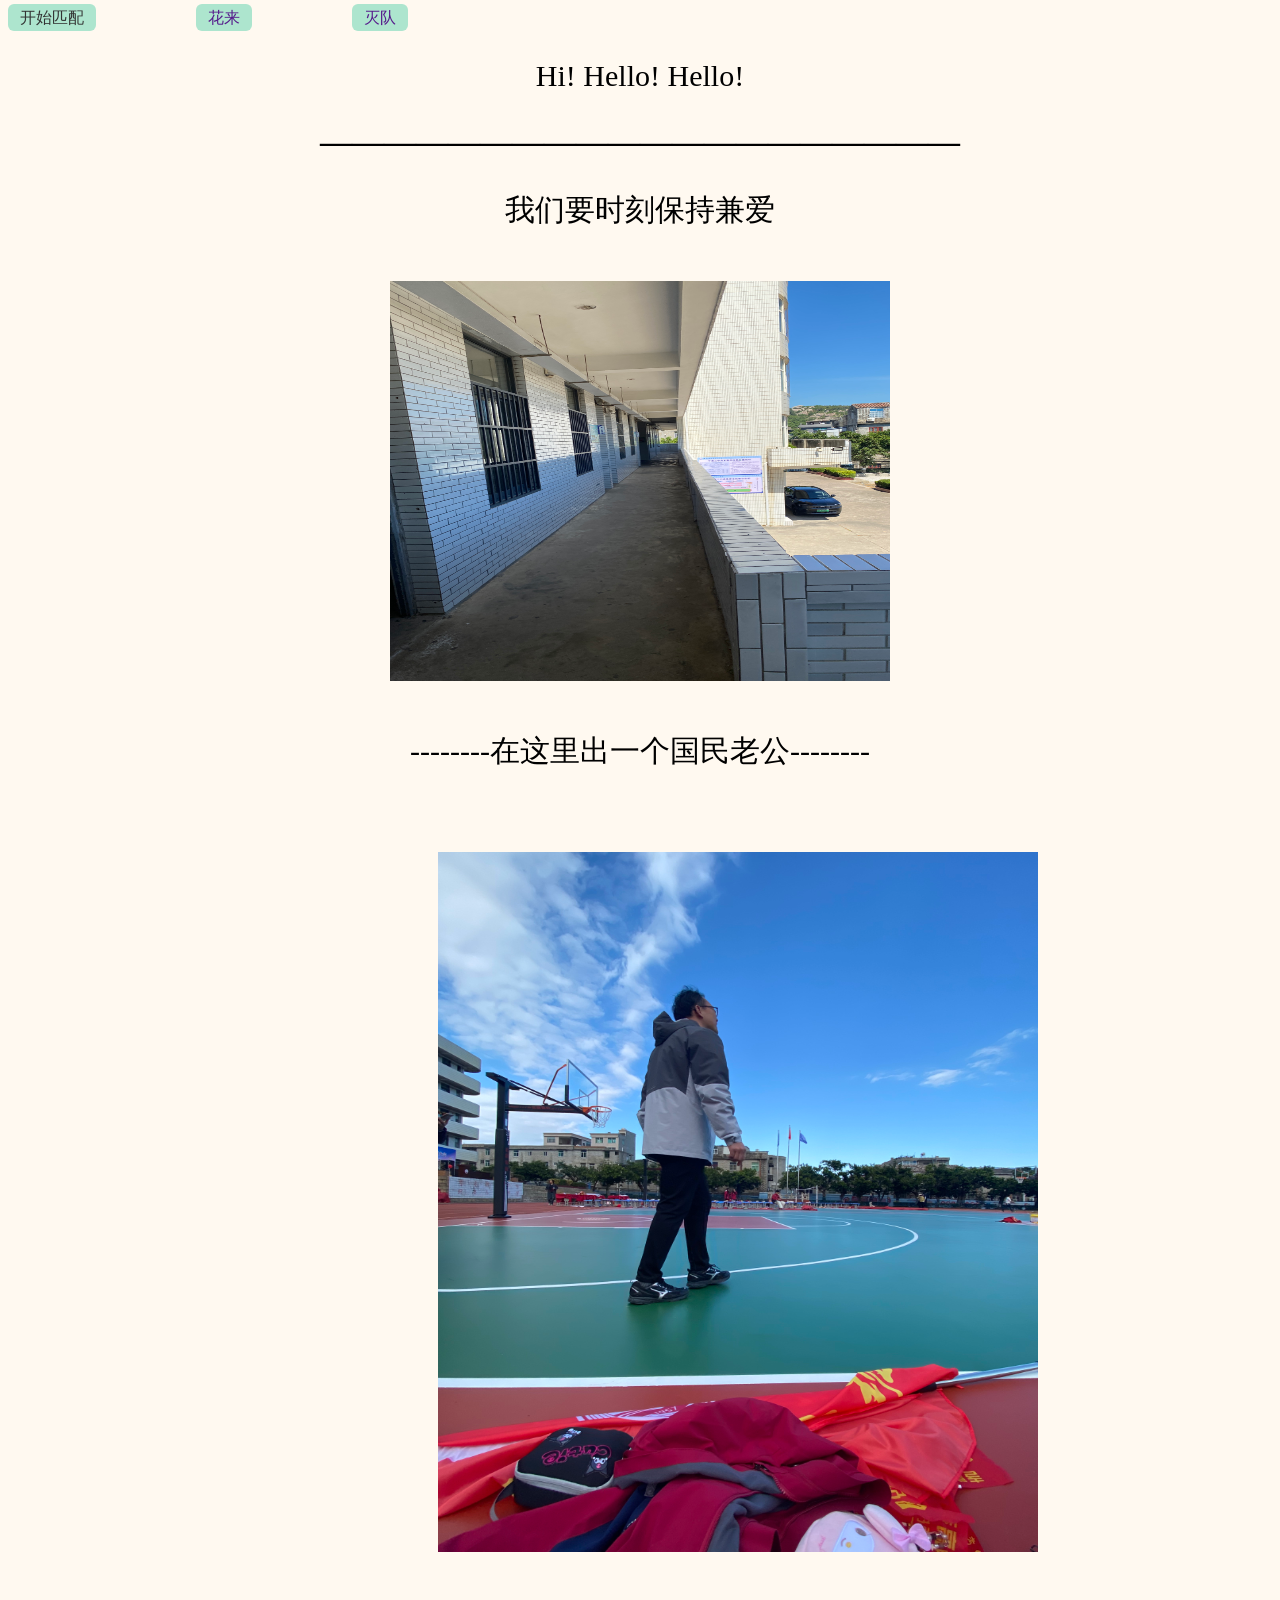
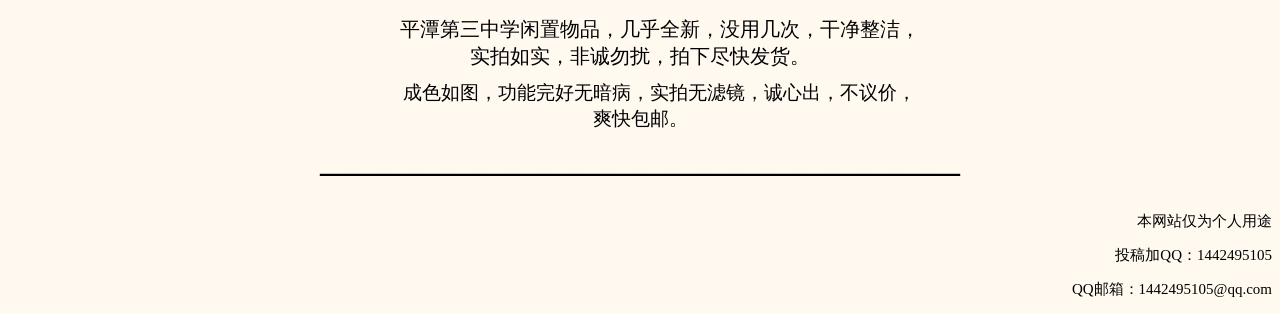
==== two.html @ 090507b1 "Add files via upload" ====
<!DOCTYPE html>
<html lang="en">
<head>
    <meta charset="UTF-8">
    <meta name="viewport" content="width=device-width, initial-scale=1.0">
    <title>Document</title>
    <style>
        body{
            background-color: #FFF9F0;
        }
    </style>
    <link rel="stylesheet" href="1css.css">
</head>
<body>
    <div>
        <ul>
            <li><a href="index.html">开始匹配</a></li>
            <li><a href="">花来</a></li>
            <li><a href="">灭队</a></li>
        </ul>
    </div>
    <div>
        <p>Hi! Hello! Hello!</p>
    </div>
    <div>
        <h1>————————————————————</h1>
    </div>
    <div>
        <p>我们要时刻保持兼爱</p>
    </div>
    <div class="img-cent">
        <img src="./图片/平潭山中.jpg" alt="">
    </div>
    <div>
        <p>--------在这里出一个国民老公--------</p>
    </div>
    <div> 
        <img style="width: 600px; height: 700px; margin: 50px 430px;" src="./图片/老登.JPG" alt="">
    </div>
    <div>
        <p style="text-align: center; font-size: 20px; margin: 10px 350px; text-indent: 2em; text-align: center;">平潭第三中学闲置物品，几乎全新，没用几次，干净整洁，实拍如实，非诚勿扰，拍下尽快发货。</p>
        <p style="text-align: center; font-size: 19px; margin: 10px 350px; text-indent: 2em; text-align: center;">成色如图，功能完好无暗病，实拍无滤镜，诚心出，不议价，爽快包邮。</p>
    </div>
    <div>
        <h1>————————————————————</h1>
    </div>
   <div>
        <p style="font-size: 15px; text-align: right;">本网站仅为个人用途</p>
        <p style="font-size: 15px; text-align: right;">投稿加QQ：1442495105</p>
        <p style="font-size: 15px; text-align: right;">QQ邮箱：1442495105@qq.com</p>
    </div>
</body>
</html>
---- 1css.css ----
ul{
    list-style: none;
    padding: 0;
    margin: 0;
    text-align: center;
    display: flex;
    gap: 100px;
}
a{
    text-decoration: none;
    font-family: 'Trebuchet MS', 'Lucida Sans Unicode', 'Lucida Grande', 'Lucida Sans', Arial, sans-serif;
    transition: all 0.3 ease;
}
p{
    text-align: center;
    font-size: 30px;
    color:black;
}
.img-cent{
    display: flex;
    justify-content: center;
    gap: 20px;
    padding: 20px 0;
}
.img-cent img{
    width: 500px;
    height: 400px;
}
/* 横线 */
h1{
    text-align: center;
}
a:link{
    color: #333333;
    background-color: #ade5ce;
    padding: 5px 12px;
    border-radius: 6px;

}
a:hover{
    color: black;
    background-color: #c1df9b;
}
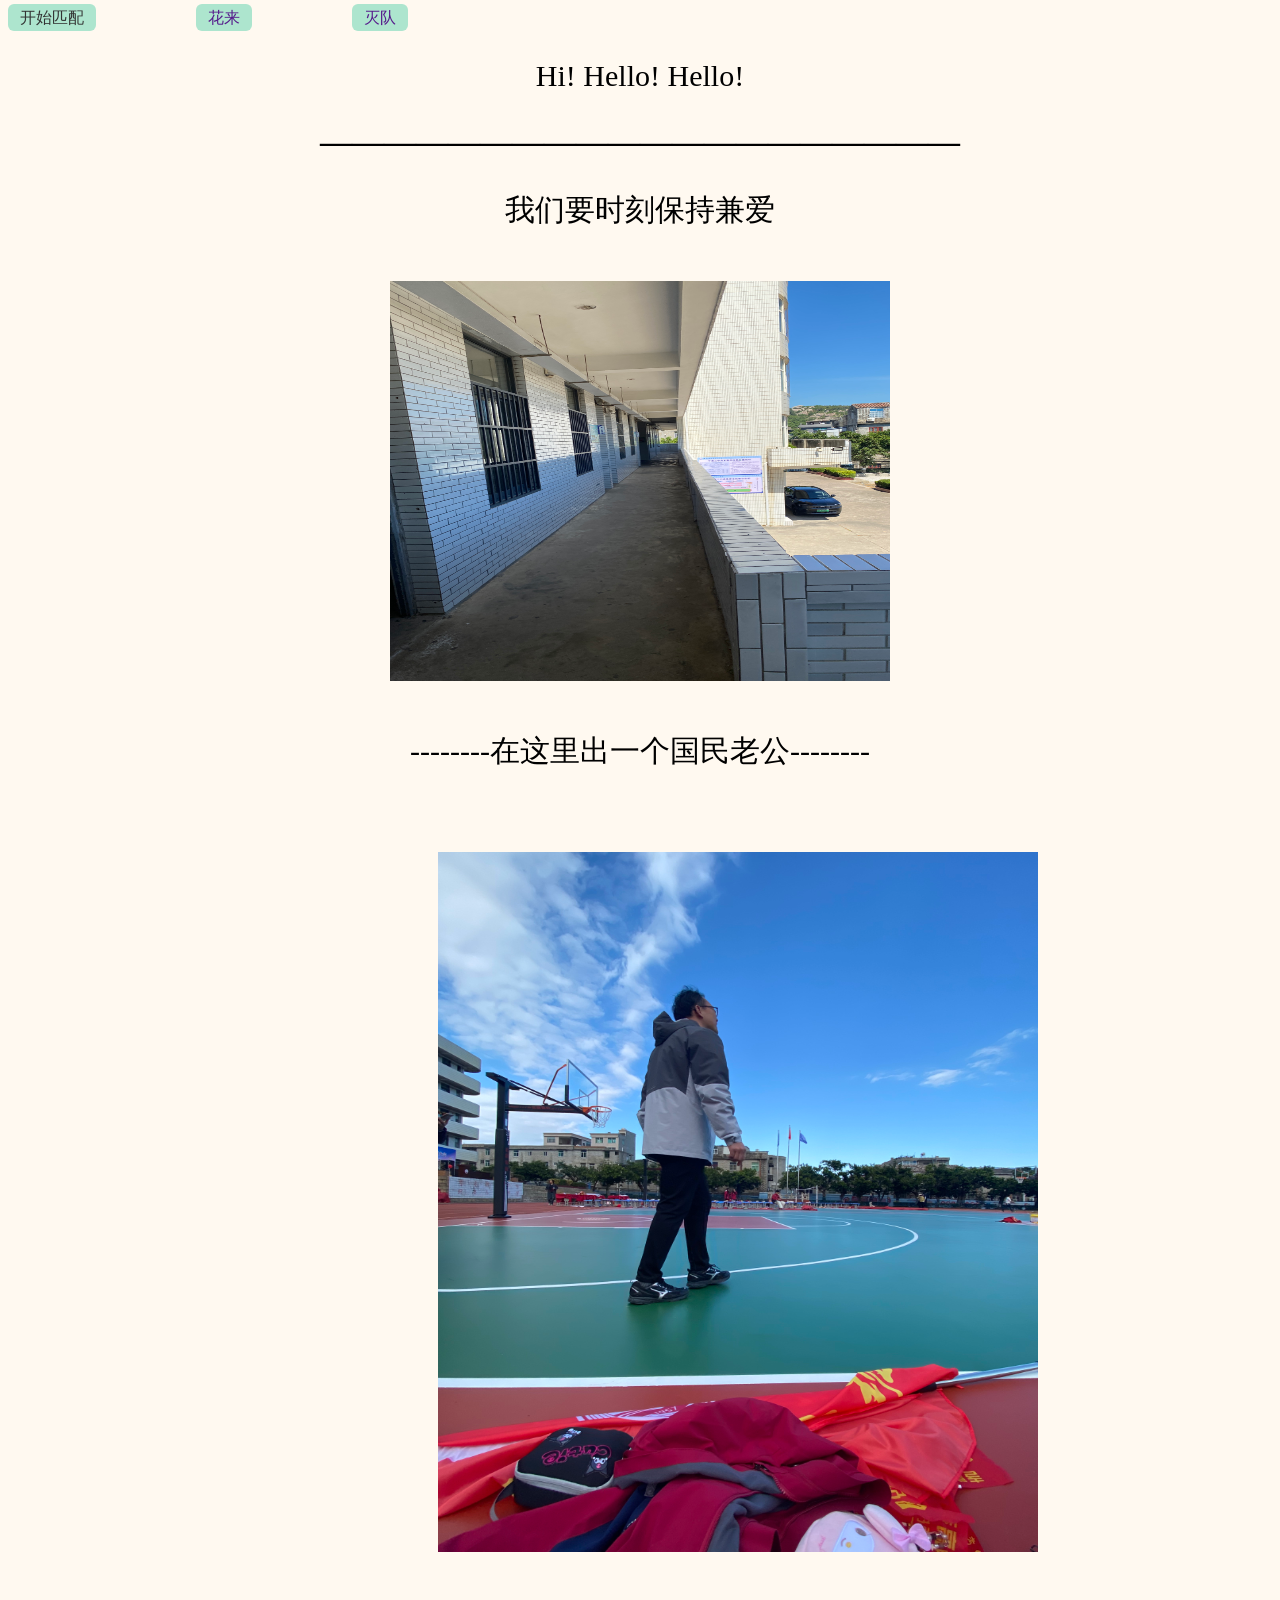
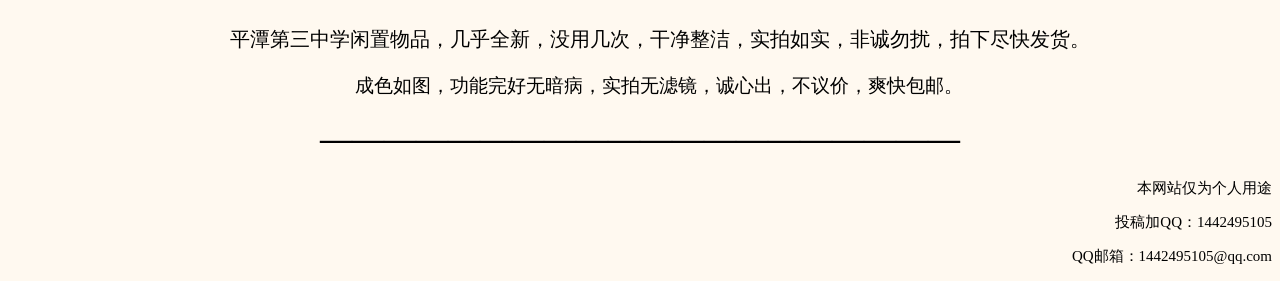
==== commit 329f8d12: "Add files via upload" ====
--- a/two.html
+++ b/two.html
@@ -2,8 +2,8 @@
 <html lang="en">
 <head>
     <meta charset="UTF-8">
-    <meta name="viewport" content="width=device-width, initial-scale=1.0">
-    <title>Document</title>
+    <meta name="viewport" content="width=device-width, initial-scale=1.0,maximum-scale=1.0, user-scalable=no"> 
+    <title>叫爸爸</title>
     <style>
         body{
             background-color: #FFF9F0;
@@ -38,8 +38,8 @@
         <img style="width: 600px; height: 700px; margin: 50px 430px;" src="./图片/老登.JPG" alt="">
     </div>
     <div>
-        <p style="text-align: center; font-size: 20px; margin: 10px 350px; text-indent: 2em; text-align: center;">平潭第三中学闲置物品，几乎全新，没用几次，干净整洁，实拍如实，非诚勿扰，拍下尽快发货。</p>
-        <p style="text-align: center; font-size: 19px; margin: 10px 350px; text-indent: 2em; text-align: center;">成色如图，功能完好无暗病，实拍无滤镜，诚心出，不议价，爽快包邮。</p>
+        <p style="font-size: 20px; text-indent: 2em;">平潭第三中学闲置物品，几乎全新，没用几次，干净整洁，实拍如实，非诚勿扰，拍下尽快发货。</p>
+        <p style="font-size: 19px; ; text-indent: 2em;">成色如图，功能完好无暗病，实拍无滤镜，诚心出，不议价，爽快包邮。</p>
     </div>
     <div>
         <h1>————————————————————</h1>
--- a/1css.css
+++ b/1css.css
@@ -40,4 +40,7 @@
 a:hover{
     color: black;
     background-color: #c1df9b;
-}+}
+/* 针对苹果手机Safari的专属修复 */
+@media screen and (max-width:720px) and (min-width:320px){ body{ background-color:red; } }
+@media screen and (max-width:320px){ body{ background-color:blue; } }
